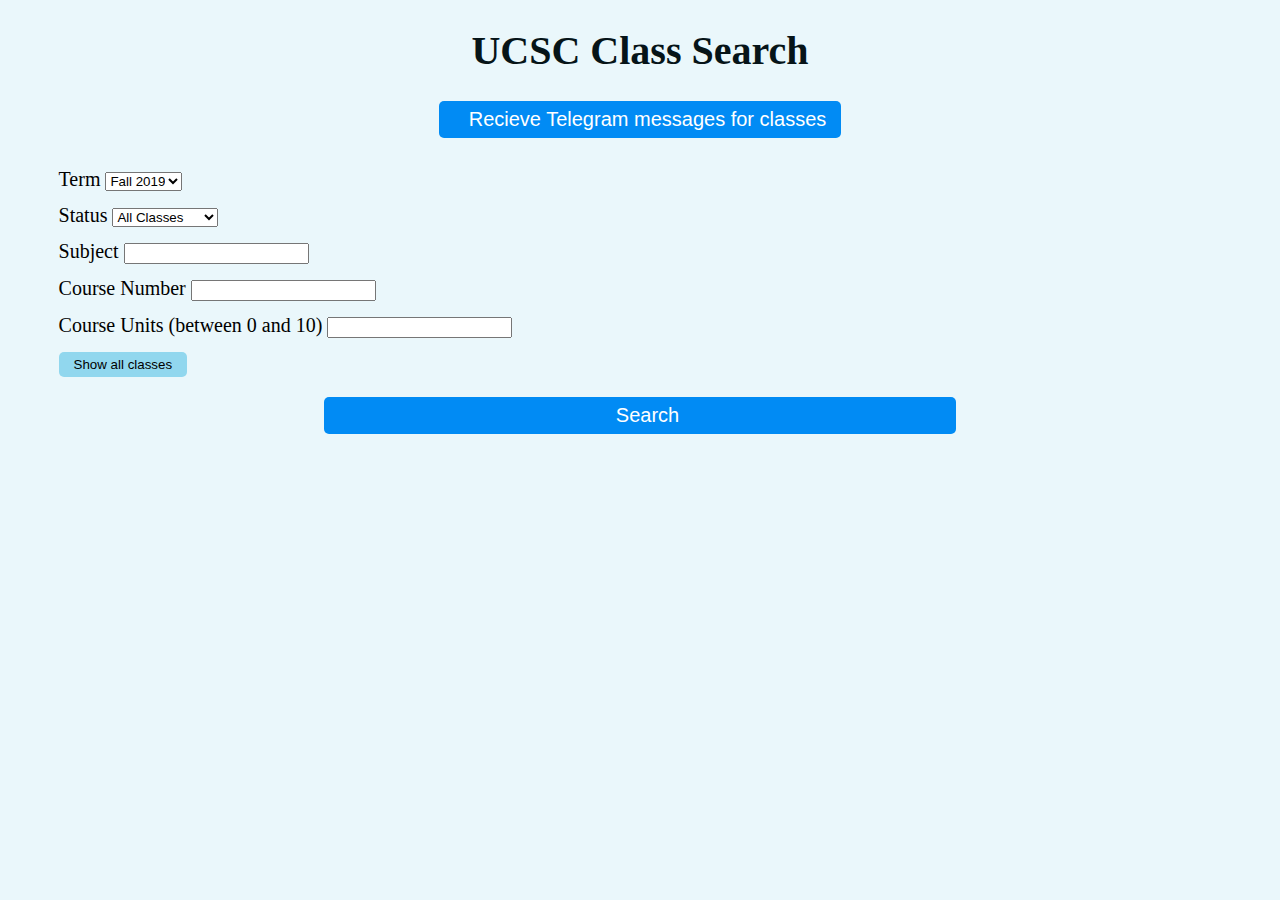
==== templates/index.html @ e1ceee44 "began using flask to display classes on webpage" ====
<!-- <form method="POST" action="">
  Name <input type="text" name="name"/>
  <br>
  Email <input type="text" name="email"/>
  <br>
  <input type="submit">
</form> -->
<!-- <h1>HTML Injection testing</h1> -->

<!DOCTYPE html>
<html>

<head>
  <title>Class Search</title>
  <link rel="stylesheet" href="/static/style.css">
  <!-- <script src="/static/index.js"></script> -->
</head>

<body>

  <h1>UCSC Class Search</h1>

  <div id="messages">
    <input type="submit" name="messages" value="Recieve Telegram messages for classes">
  </div>

  <div class="search-option">
    Term
    <select>
      <option>Fall 2019</option>
    </select>
  </div>

  <div class="search-option">
    Status
    <select>
      <option>All Classes</option>
      <option>Open Classes</option>
    </select>
  </div>

  <div class="search-option">
    <form method="POST" action="">
      Subject
      <input type="text" name="subject" />
    </form>
  </div>

  <div class="search-option">
    <form method="POST" action="">
      Course Number
      <input type="text" name="subject" />
    </form>
  </div>

  <div class="search-option">
    <form method="POST" action="">
      Course Units (between 0 and 10)
      <input type="text" name="subject" />
    </form>
  </div>

  <div id="select-all">
    <form method="POST" action="">
      <input type="submit" name="search" value="Show all classes">
    </form>
  </div>

  <div id="search">
    <input type="submit" name="search" value="Search">
  </div>


</body>

</html>
---- static/style.css ----
/*
  COLORS
   #e7e7e7  #f04b4c   #bfbfbf   #285da8   #d4e3f7   #3d6098   #e6ffff
   arrow in unicode: content: '\2192';
*/
body {
  /* background-color: #e7e7e7; */
  background-color: #eaf7fb;
  font-size: 20px;
}

h1 {
  color: #061418;
  text-align: center;
}

.search-option {
  margin-left: 4%;
  margin-bottom: 13px;
}

#select-all {
  /* display: inline-block; */
  width: 100%;
  text-align: left;
  margin-left: 4%;
  margin-bottom: 13px;
}

input[value="Show all classes"] {
  padding-left: 30px;
  padding: 5px 15px;
  background: #91d7ee;
  border: 0 none;
  cursor: pointer;
  -webkit-border-radius: 5px;
  border-radius: 5px;
}

#search {
  width: 100%;
  text-align: center;
  margin-top: 20px;
}

input[value="Search"] {
  width: 50%;
  color: #ffffff;
  font-size: 20px;
  padding: 7px 15px 7px 30px;
  background: #018bf4;
  border: 0 none;
  cursor: pointer;
  -webkit-border-radius: 5px;
  border-radius: 5px;
}

#messages {
  width: 100%;
  text-align: center;
  margin-top: 20px;
  margin-bottom: 30px;
}

input[name="messages"] {
  color: #ffffff;
  font-size: 20px;
  padding: 7px 15px 7px 30px;
  background: #018bf4;
  border: 0 none;
  cursor: pointer;
  -webkit-border-radius: 5px;
  border-radius: 5px;
}
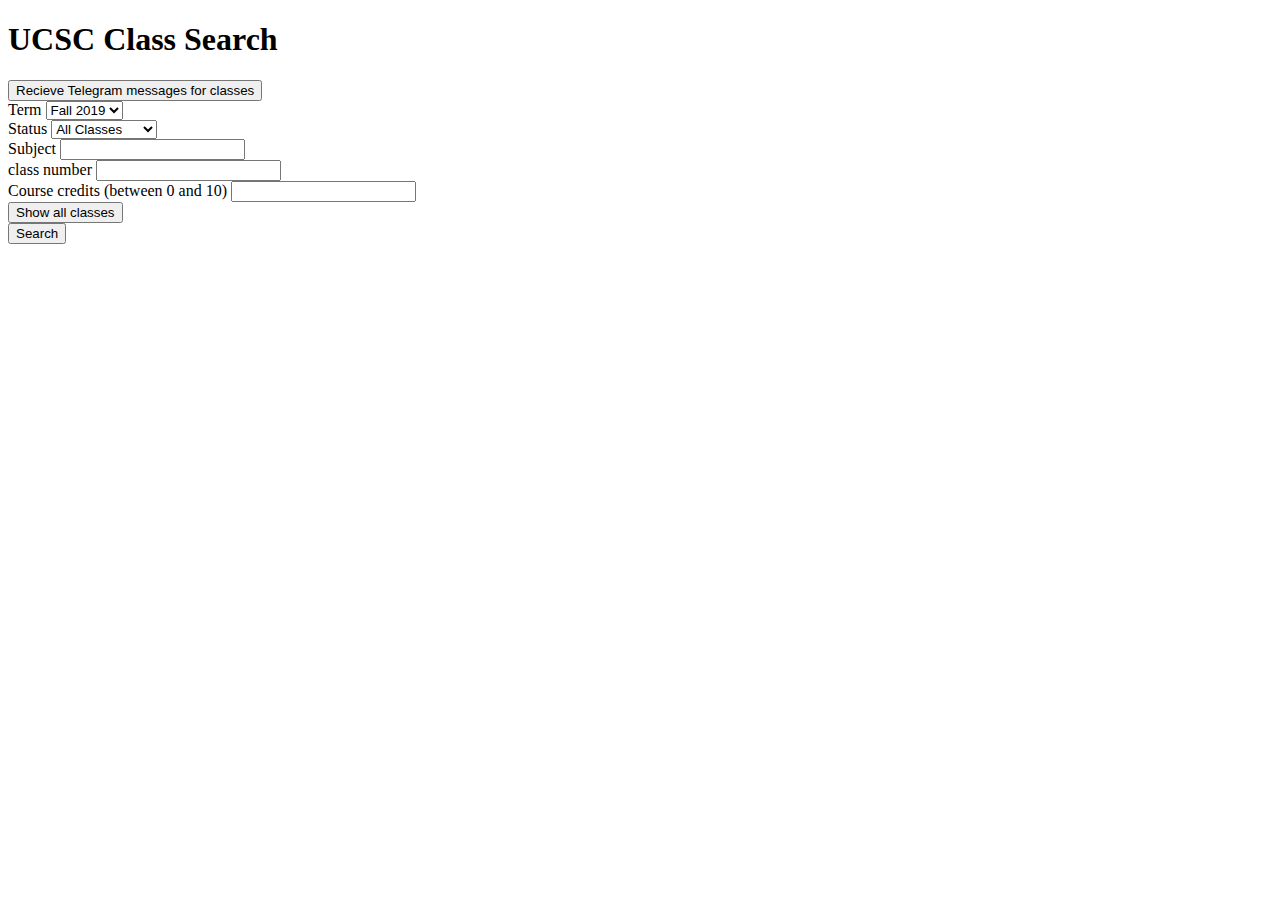
==== commit eb9f2c06: "flask additions" ====
--- a/templates/index.html
+++ b/templates/index.html
@@ -12,7 +12,8 @@
 
 <head>
   <title>Class Search</title>
-  <link rel="stylesheet" href="/static/style.css">
+  <link rel="stylesheet" href="{{ url_for('static', filename='style.css') }}">
+  <!-- <link rel="stylesheet" href="/static/style.css"> -->
   <!-- <script src="/static/index.js"></script> -->
 </head>
 
@@ -31,45 +32,38 @@
     </select>
   </div>
 
-  <div class="search-option">
-    Status
-    <select>
-      <option>All Classes</option>
-      <option>Open Classes</option>
-    </select>
-  </div>
+  <form method="POST" action="">
+    <div class="search-option">
+      Status
+      <select>
+        <option>All Classes</option>
+        <option>Open Classes</option>
+      </select>
+    </div>
 
-  <div class="search-option">
-    <form method="POST" action="">
+    <div class="search-option">
       Subject
       <input type="text" name="subject" />
-    </form>
-  </div>
+    </div>
 
-  <div class="search-option">
-    <form method="POST" action="">
-      Course Number
-      <input type="text" name="subject" />
-    </form>
-  </div>
+    <div class="search-option">
+      class number
+      <input type="text" name="class number" />
+    </div>
 
-  <div class="search-option">
-    <form method="POST" action="">
-      Course Units (between 0 and 10)
-      <input type="text" name="subject" />
-    </form>
-  </div>
+    <div class="search-option">
+      Course credits (between 0 and 10)
+      <input type="text" name="credits" />
+    </div>
 
-  <div id="select-all">
-    <form method="POST" action="">
+    <div id="select-all">
       <input type="submit" name="search" value="Show all classes">
-    </form>
-  </div>
+    </div>
 
-  <div id="search">
-    <input type="submit" name="search" value="Search">
-  </div>
-
+    <div id="search">
+      <input type="submit" name="search" value="Search">
+    </div>
+  </form>
 
 </body>
 
